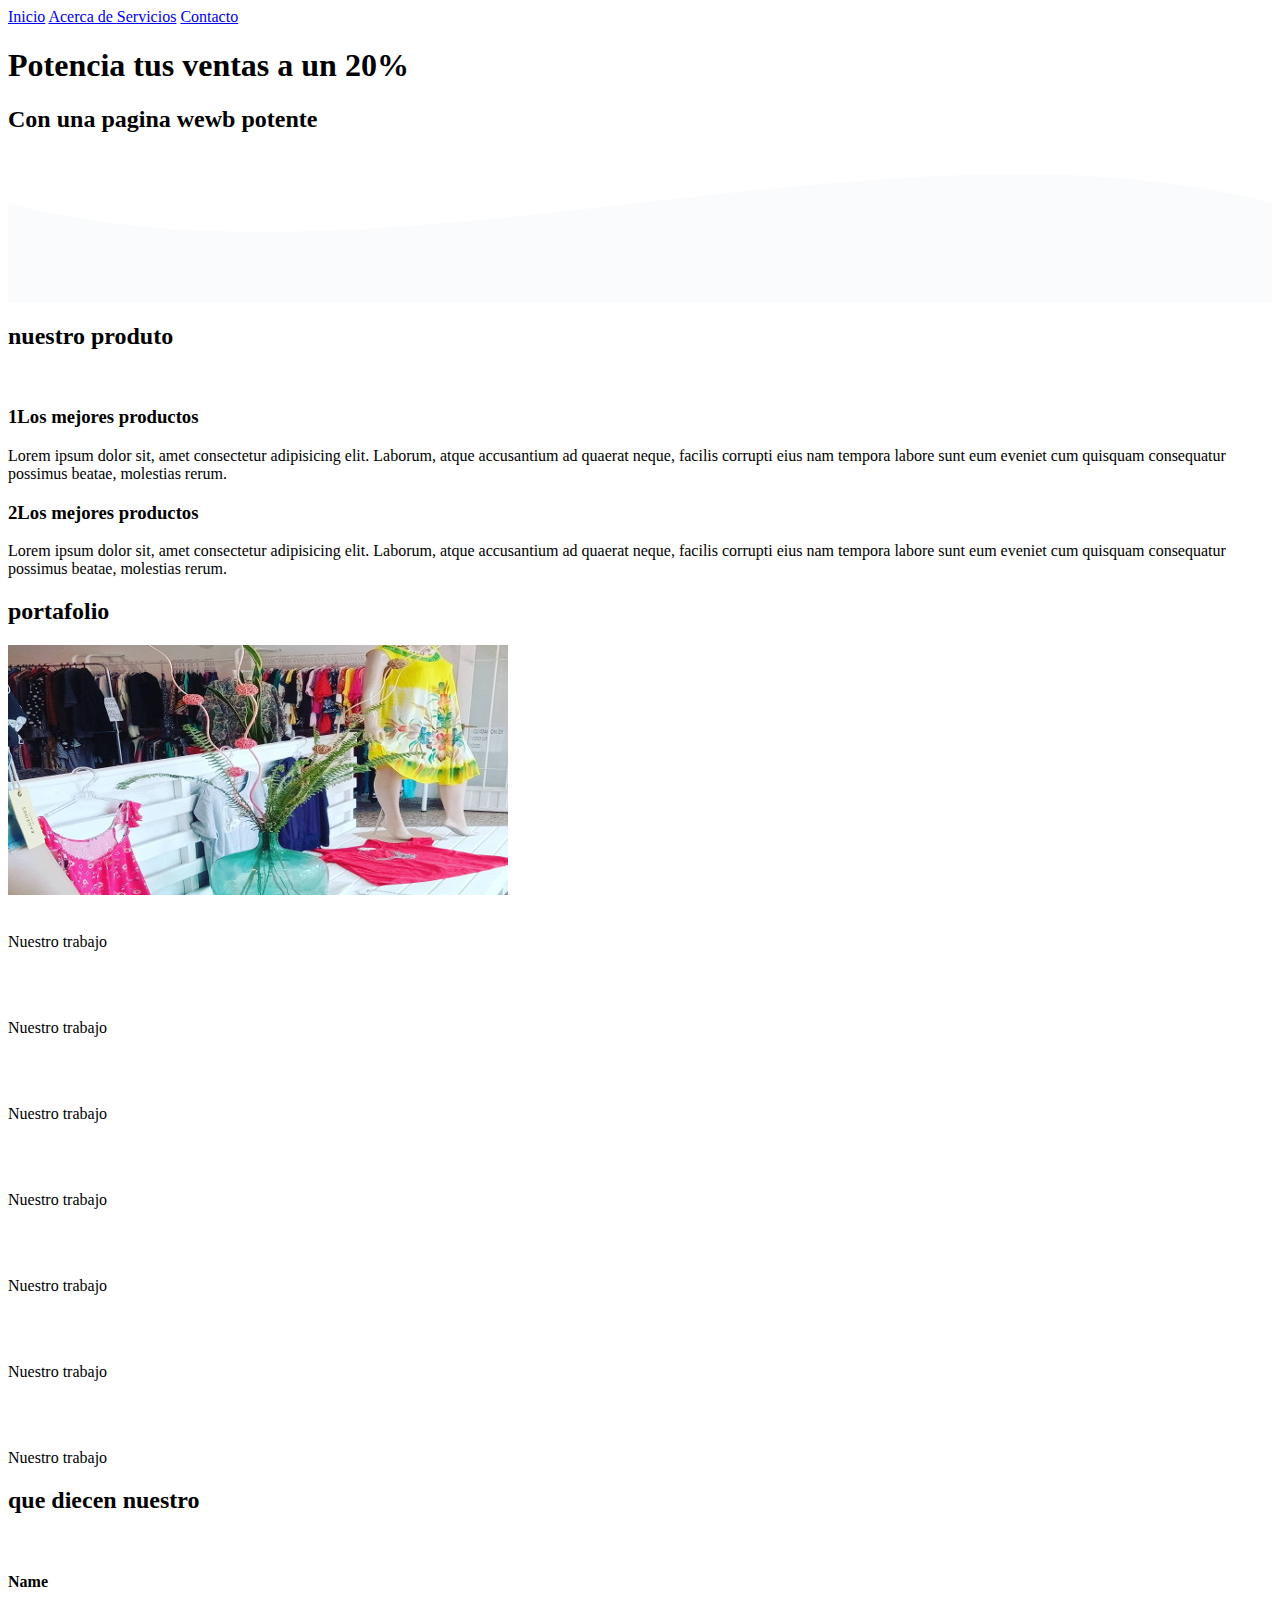
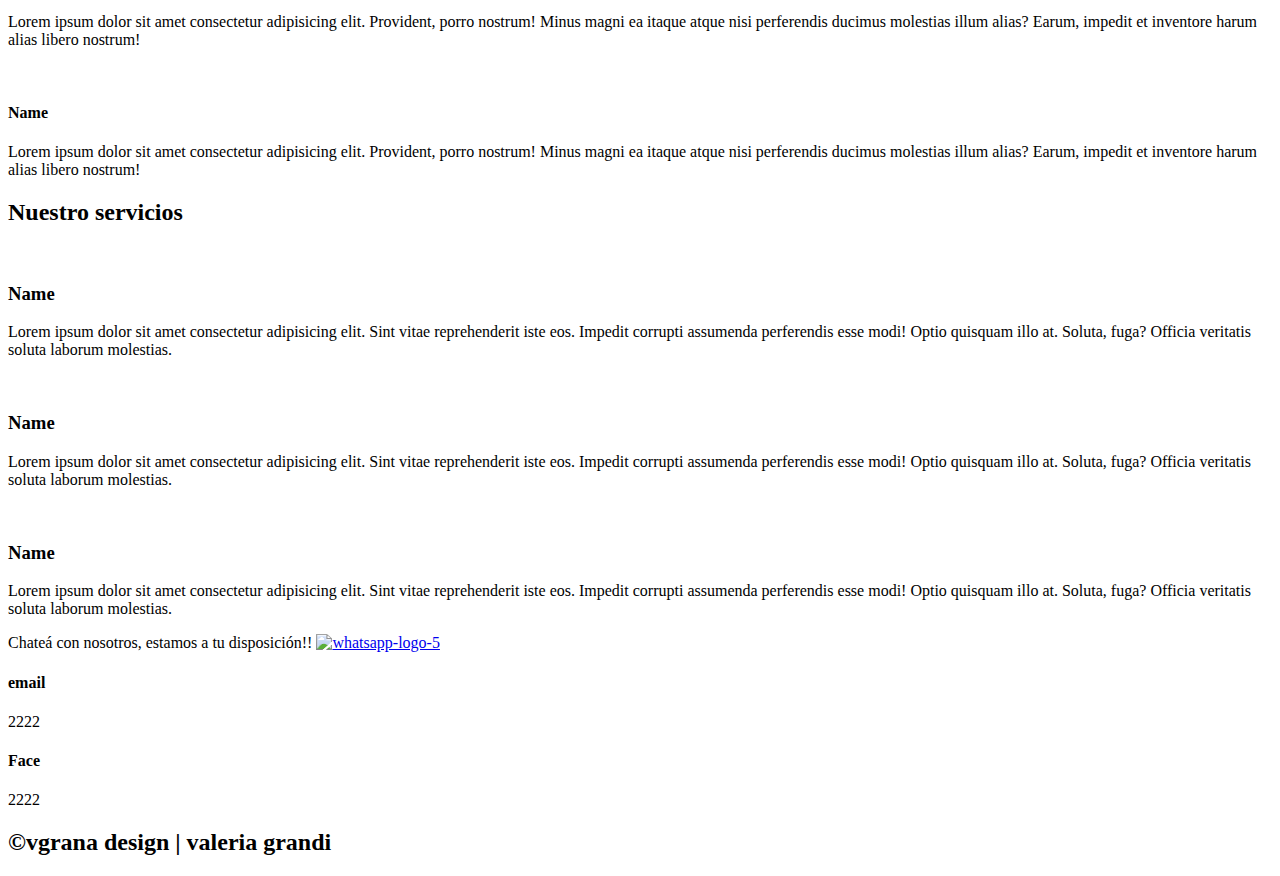
==== src/public/index.html @ 934e69aa "vamos probando" ====
<!DOCTYPE html>
<html lang="es">
<head>
    <meta charset="UTF-8">
    <meta name="viewport" content="width=device-width, initial-scale=1.0">
    <meta http-equiv="X-UA-Compatible" content="ie=edge">
    <link rel="preconnect" href="https://fonts.gstatic.com"> 
    <link href="https://fonts.googleapis.com/css2?family=Open+Sans:ital@1&display=swap" rel="stylesheet">
    <link rel="stylesheet" href="/estilos.scss">
    <link rel="shortcut icon" href="imagen para la pestaña" type="image/x-icon">
    <title>Tienda ellas y nosotras</title>
</head>
<body>
    <header>
        <nav>
            <a href="#">Inicio</a>
            <a href="#">Acerca de </a>
            <a href="#">Servicios</a>
            <a href="#">Contacto</a>
        </nav>
        <section class="textos-header">
            <h1>Potencia tus ventas a un 20%</h1>
            <h2>Con una pagina wewb potente</h2>

        </section>
        <div class="wave">
            <div style="height: 150px; overflow: hidden;" ><svg viewBox="0 0 500 150" preserveAspectRatio="none" style="height: 100%; width: 100%;"><path d="M0.00,49.98 C149.99,150.00 349.20,-49.98 500.00,49.98 L500.00,150.00 L0.00,150.00 Z" style="stroke: none; fill: #eaeef13a;"></path></svg></div>
        </div>

        </div>
    </header>
    <main>
        <section class="contenedor-sobre-nosotros">
            <h2 class="titulo">nuestro produto</h2>
            <div class="contenedor-sobre-nosotros">
                <img src="img/ilustracion2.svg" alt="" class="imagen-about-us">
                <div class="contenidos-textos">
                    <h3><span>1</span>Los mejores productos</h3>
                    <p>Lorem ipsum dolor sit, amet consectetur adipisicing elit. Laborum, atque accusantium ad quaerat neque, facilis corrupti eius nam tempora labore sunt eum eveniet cum quisquam consequatur possimus beatae, molestias rerum.</p>
                    <h3><span>2</span>Los mejores productos</h3>
                    <p>Lorem ipsum dolor sit, amet consectetur adipisicing elit. Laborum, atque accusantium ad quaerat neque, facilis corrupti eius nam tempora labore sunt eum eveniet cum quisquam consequatur possimus beatae, molestias rerum.</p>
                </div>
            </div>
        </section>
        <section class="portfolio">
            <div class="contenedor">
                <h2 class="titulo">portafolio</h2>
                <div class="div galeria-port">
                    <div class="imagen-port">
                        <img src="/../img/portada1.jpg" alt="">
                        <div class="hover-galeria">
                            <img src="img/icono1.jpg" alt="">
                            <p>Nuestro trabajo</p>
                        </div>
                    </div>
                    <div class="imagen-port">
                        <img src="img/portada2.jpg" alt="">
                        <div class="hover-galeria">
                            <img src="img/icono1.jpg" alt="">
                            <p>Nuestro trabajo</p>
                        </div>
                    </div>
                    <div class="imagen-port">
                        <img src="img/portada3.jpg" alt="">
                        <div class="hover-galeria">
                            <img src="img/icono1.jpg" alt="">
                            <p>Nuestro trabajo</p>
                        </div>
                    </div>
                    <div class="imagen-port">
                        <img src="img/portada4.jpg" alt="">
                        <div class="hover-galeria">
                            <img src="img/icono1.jpg" alt="">
                            <p>Nuestro trabajo</p>
                        </div>
                    </div>
                    <div class="imagen-port">
                        <img src="img/portada5.jpg" alt="">
                        <div class="hover-galeria">
                            <img src="img/icono1.jpg" alt="">
                            <p>Nuestro trabajo</p>
                        </div>
                    </div>
                    <div class="imagen-port">
                        <img src="img/portada6.jpg" alt="">
                        <div class="hover-galeria">
                            <img src="img/icono1.jpg" alt="">
                            <p>Nuestro trabajo</p>
                        </div>
                    </div>
                    <div class="imagen-port">
                        <img src="img/portada2.jpg" alt="">
                        <div class="hover-galeria">
                            <img src="img/icono1.jpg" alt="">
                            <p>Nuestro trabajo</p>
                        </div>
                    </div>
                    
                </div>
            </div>
        </section>
        <section class="contenedor">
            <h2 class="titulo">que diecen nuestro</h2>
            <div class="cards">
                <div class="card">
                    <img src="img/face1.jpg" alt="">
                    <h4>Name</h4>
                    <div class="conetenido-texto-card">
                        <p>Lorem ipsum dolor sit amet consectetur adipisicing elit. Provident, porro nostrum! Minus magni ea itaque atque nisi perferendis ducimus molestias illum alias? Earum, impedit et inventore harum alias libero nostrum!</p>
                    </div>
                </div>
                <div class="card">
                    <img src="img/face2.jpg" alt="">
                    <h4>Name</h4>
                    <div class="conetenido-texto-card">
                        <p>Lorem ipsum dolor sit amet consectetur adipisicing elit. Provident, porro nostrum! Minus magni ea itaque atque nisi perferendis ducimus molestias illum alias? Earum, impedit et inventore harum alias libero nostrum!</p>
                    </div>
                </div>
            </div>
        </section>
        <section class="about-service">
            <div class="contenedor">
                <h2 class="titulo">Nuestro servicios</h2>
                <div class="servicio-cont">
                    <div class="servicio-ind">
                        <img src="img/ilustracion1.jpg" alt="">
                        <h3>Name</h3>
                        <p>Lorem ipsum dolor sit amet consectetur adipisicing elit. Sint vitae reprehenderit iste eos. Impedit corrupti assumenda perferendis esse modi! Optio quisquam illo at. Soluta, fuga? Officia veritatis soluta laborum molestias.</p>
                    </div>
                    <div class="servicio-ind">
                            <img src="img/ilustracion2.jpg" alt="">
                            <h3>Name</h3>
                            <p>Lorem ipsum dolor sit amet consectetur adipisicing elit. Sint vitae reprehenderit iste eos. Impedit corrupti assumenda perferendis esse modi! Optio quisquam illo at. Soluta, fuga? Officia veritatis soluta laborum molestias.</p>
                    </div>
                    <div class="servicio-ind">
                            <img src="img/ilustracion3.jpg" alt="">
                            <h3>Name</h3>
                            <p>Lorem ipsum dolor sit amet consectetur adipisicing elit. Sint vitae reprehenderit iste eos. Impedit corrupti assumenda perferendis esse modi! Optio quisquam illo at. Soluta, fuga? Officia veritatis soluta laborum molestias.</p>
                    </div>
                </div>
        </div>
        </section>
    </main>
    <footer>
        <div class="contenedor-footer">
            <div class="content-foo">
                <!-- <h4>Fhone</h4>
                <p>2222</p> -->
               
                        <p class="black-text">
                          Chate&aacute; con nosotros, estamos a tu disposici&oacute;n!!
                          <a
                            target="_blank"
                            href="https://api.whatsapp.com/send?phone=[54][2478420091]&text=Hola!,%20necesito%20precio%20de%20una%20prenda"
                          >
                            <img
                              src="https://logodownload.org/wp-content/uploads/2015/04/whatsapp-logo-5.png"
                              alt="whatsapp-logo-5"
                            />
                          </a>
                        </p>
                      </div>

            
            <div class="content-foo">
                <h4>email</h4>
                <p>2222</p>
            </div>
            <div class="content-foo">
                <h4>Face</h4>
                <p>2222</p>
            </div>
        </div>
        <h2 class="titulo-final">&copy;vgrana design | valeria grandi</h2>
    </footer>
</body>
</html>
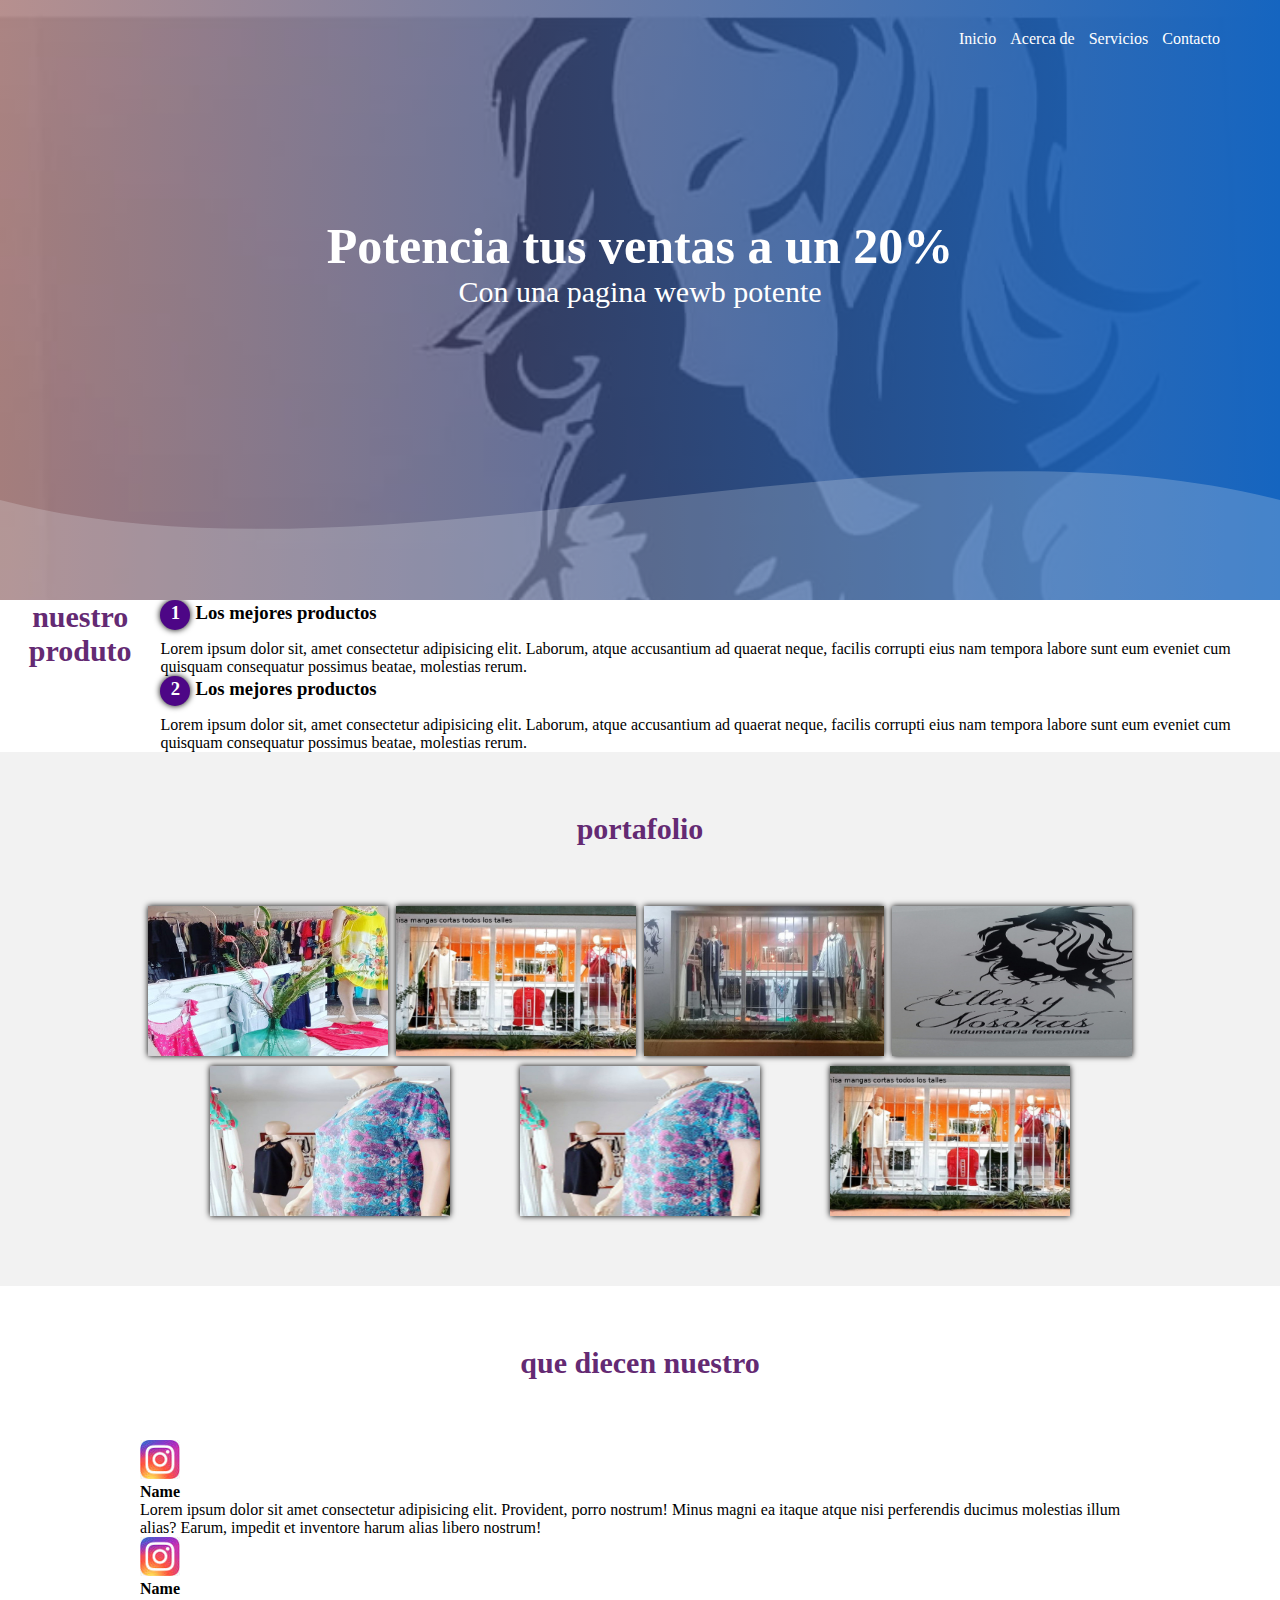
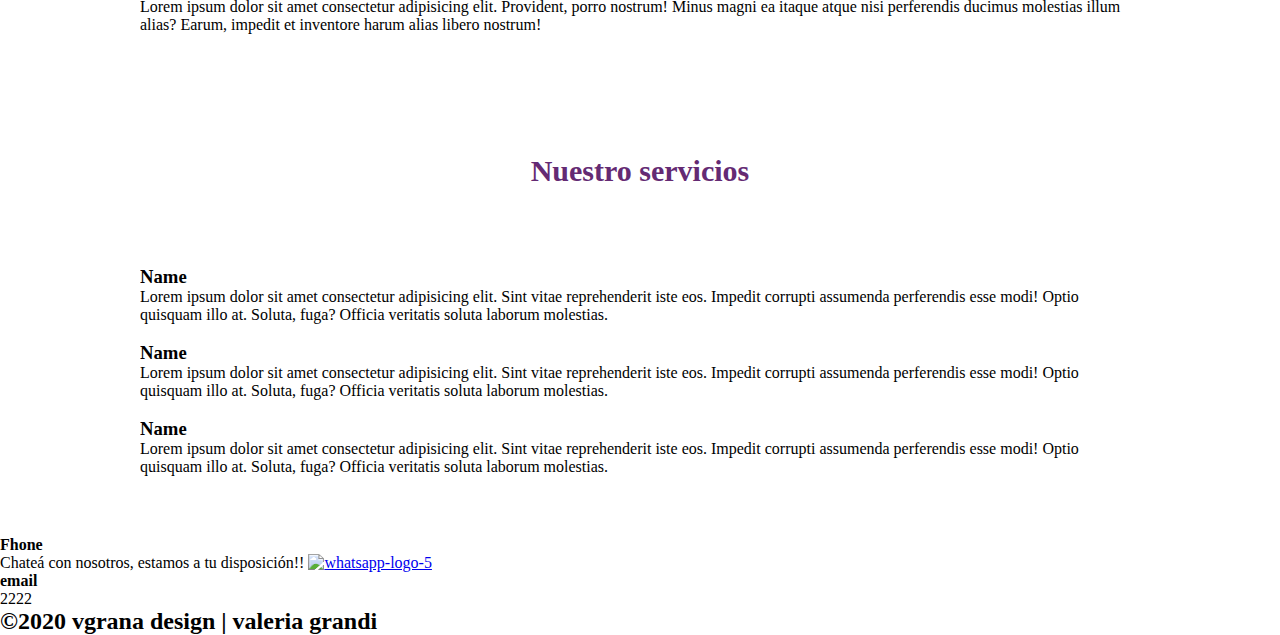
==== commit 4d39e9c1: "agregando imagen" ====
--- a/src/public/index.html
+++ b/src/public/index.html
@@ -6,7 +6,7 @@
     <meta http-equiv="X-UA-Compatible" content="ie=edge">
     <link rel="preconnect" href="https://fonts.gstatic.com"> 
     <link href="https://fonts.googleapis.com/css2?family=Open+Sans:ital@1&display=swap" rel="stylesheet">
-    <link rel="stylesheet" href="/estilos.scss">
+    <link rel="stylesheet" href="estilos.css">
     <link rel="shortcut icon" href="imagen para la pestaña" type="image/x-icon">
     <title>Tienda ellas y nosotras</title>
 </head>
@@ -21,7 +21,9 @@
         <section class="textos-header">
             <h1>Potencia tus ventas a un 20%</h1>
             <h2>Con una pagina wewb potente</h2>
-
+            <div>
+    
+    </div>
         </section>
         <div class="wave">
             <div style="height: 150px; overflow: hidden;" ><svg viewBox="0 0 500 150" preserveAspectRatio="none" style="height: 100%; width: 100%;"><path d="M0.00,49.98 C149.99,150.00 349.20,-49.98 500.00,49.98 L500.00,150.00 L0.00,150.00 Z" style="stroke: none; fill: #eaeef13a;"></path></svg></div>
@@ -33,8 +35,8 @@
         <section class="contenedor-sobre-nosotros">
             <h2 class="titulo">nuestro produto</h2>
             <div class="contenedor-sobre-nosotros">
-                <img src="img/ilustracion2.svg" alt="" class="imagen-about-us">
-                <div class="contenidos-textos">
+                <!-- <img src="../../img/icono1.jpg" alt="" class="imagen-about-us"> -->
+                <div class="contenido-textos">
                     <h3><span>1</span>Los mejores productos</h3>
                     <p>Lorem ipsum dolor sit, amet consectetur adipisicing elit. Laborum, atque accusantium ad quaerat neque, facilis corrupti eius nam tempora labore sunt eum eveniet cum quisquam consequatur possimus beatae, molestias rerum.</p>
                     <h3><span>2</span>Los mejores productos</h3>
@@ -47,51 +49,51 @@
                 <h2 class="titulo">portafolio</h2>
                 <div class="div galeria-port">
                     <div class="imagen-port">
-                        <img src="/../img/portada1.jpg" alt="">
+                        <img src="../../img/portada1.jpg" alt="">
                         <div class="hover-galeria">
-                            <img src="img/icono1.jpg" alt="">
+                            <img src="../../img/icono1.jpg" alt="">
                             <p>Nuestro trabajo</p>
                         </div>
                     </div>
                     <div class="imagen-port">
-                        <img src="img/portada2.jpg" alt="">
+                        <img src="../../img/portada2.jpg" alt="">
                         <div class="hover-galeria">
-                            <img src="img/icono1.jpg" alt="">
+                            <img src="../../img/icono1.jpg" alt="">
                             <p>Nuestro trabajo</p>
                         </div>
                     </div>
                     <div class="imagen-port">
-                        <img src="img/portada3.jpg" alt="">
+                        <img src="../../img/portada3.jpg" alt="">
                         <div class="hover-galeria">
-                            <img src="img/icono1.jpg" alt="">
+                            <img src="../../img/icono1.jpg" alt="">
                             <p>Nuestro trabajo</p>
                         </div>
                     </div>
                     <div class="imagen-port">
-                        <img src="img/portada4.jpg" alt="">
+                        <img src="../../img/portada4.jpg" alt="">
                         <div class="hover-galeria">
-                            <img src="img/icono1.jpg" alt="">
+                            <img src="../../img/icono1.jpg" alt="">
                             <p>Nuestro trabajo</p>
                         </div>
                     </div>
                     <div class="imagen-port">
-                        <img src="img/portada5.jpg" alt="">
+                        <img src="../../img/portada5.jpg" alt="">
                         <div class="hover-galeria">
-                            <img src="img/icono1.jpg" alt="">
+                            <img src="../../img/icono1.jpg" alt="">
                             <p>Nuestro trabajo</p>
                         </div>
                     </div>
                     <div class="imagen-port">
-                        <img src="img/portada6.jpg" alt="">
+                        <img src="../../img/portada6.jpg" alt="">
                         <div class="hover-galeria">
-                            <img src="img/icono1.jpg" alt="">
+                            <img src="../../img/icono1.jpg" alt="">
                             <p>Nuestro trabajo</p>
                         </div>
                     </div>
                     <div class="imagen-port">
-                        <img src="img/portada2.jpg" alt="">
+                        <img src="../../img/portada2.jpg" alt="">
                         <div class="hover-galeria">
-                            <img src="img/icono1.jpg" alt="">
+                            <img src="../../img/icono1.jpg" alt="">
                             <p>Nuestro trabajo</p>
                         </div>
                     </div>
@@ -103,14 +105,14 @@
             <h2 class="titulo">que diecen nuestro</h2>
             <div class="cards">
                 <div class="card">
-                    <img src="img/face1.jpg" alt="">
+                    <img src="../../img/instagram.jpg" alt="">
                     <h4>Name</h4>
                     <div class="conetenido-texto-card">
                         <p>Lorem ipsum dolor sit amet consectetur adipisicing elit. Provident, porro nostrum! Minus magni ea itaque atque nisi perferendis ducimus molestias illum alias? Earum, impedit et inventore harum alias libero nostrum!</p>
                     </div>
                 </div>
                 <div class="card">
-                    <img src="img/face2.jpg" alt="">
+                    <img src="../../img/instagram.jpg" alt="">
                     <h4>Name</h4>
                     <div class="conetenido-texto-card">
                         <p>Lorem ipsum dolor sit amet consectetur adipisicing elit. Provident, porro nostrum! Minus magni ea itaque atque nisi perferendis ducimus molestias illum alias? Earum, impedit et inventore harum alias libero nostrum!</p>
@@ -144,8 +146,8 @@
     <footer>
         <div class="contenedor-footer">
             <div class="content-foo">
-                <!-- <h4>Fhone</h4>
-                <p>2222</p> -->
+                <h4>Fhone</h4> 
+               
                
                         <p class="black-text">
                           Chate&aacute; con nosotros, estamos a tu disposici&oacute;n!!
@@ -166,12 +168,9 @@
                 <h4>email</h4>
                 <p>2222</p>
             </div>
-            <div class="content-foo">
-                <h4>Face</h4>
-                <p>2222</p>
-            </div>
+            
         </div>
-        <h2 class="titulo-final">&copy;vgrana design | valeria grandi</h2>
+        <h2 class="titulo-final">&copy;2020 vgrana design | valeria grandi</h2>
     </footer>
 </body>
 </html>--- a/src/public/estilos.css
+++ b/src/public/estilos.css
@@ -0,0 +1,159 @@
+*{
+    margin:0;
+    padding:0;
+    box-sizing:border-box;
+}
+
+body{
+    font-family: 'open-sans';
+}
+.contenedor{
+    padding: 60px 0;
+    width: 90%;
+    max-width: 1000px;
+    margin: auto;
+    overflow: hidden;
+
+}
+.titulo{
+    color: #642a73;
+    font-size: 30px;
+    text-align: center;
+    margin-bottom: 60px;
+}
+/*header*/
+header {
+    width: 100%;
+    height: 600px;
+background: #b92b27; /* fallback for old browsers */
+  background: -webkit-linear-gradient(to right,  hsla(2, 65%, 30%, 0.404), hsla(212, 80%, 42%, 0.301)); /* Chrome 10-25, Safari 5.1-6 */
+  background: linear-gradient(to right,  hsla(2, 65%, 30%, 0.404), #1565c0),url(../../img/icono1.jpg); /* W3C, IE 10+/ Edge, Firefox 16+, Chrome 26+, Opera 12+, Safari 7+ */
+  background-attachment: fixed;
+  background-size: cover;
+  position: relative;
+}
+nav{
+    text-align: right;
+    padding: 30px 50px 0 0;
+}
+nav > a{
+    color:#fff;
+    font-weight: 300;
+    text-decoration: none;
+    margin-right: 10px;
+}
+nav > a:hover{
+    text-decoration: underline;
+}
+
+header .textos-header{
+    display: flex;
+    height: 430px;
+    width: 100%;
+    align-items: center;
+    justify-content: center;
+    flex-direction: column;
+    text-align: center;
+}
+
+.textos-header h1{
+    font-size: 50px;
+    color: #fff;
+}
+.textos-header h2{
+    font-size: 30px;
+    font-weight: 300;
+    color: #fff;
+}
+
+.wave{
+    position: absolute;
+    bottom: 0%;
+    width: 100%
+}
+
+/*about us*/
+.contenedor-sobre-nosotros{
+    display: flex;
+    justify-content: space-evenly;
+
+}
+.imagen-about-us{
+    width: 48%;
+}
+
+.sobre-nosotros .contenido-textos{
+    width: 48%;
+}
+.contenido-textos h3{
+    margin-bottom: 10px;
+}
+.contenido-textos h3 span{
+    background: #4d0686;
+    color: #fff;
+    border-radius: 50%;
+    display: inline-block;
+    text-align: center;
+    width: 30px;
+    height: 30px;
+    padding: 2px;
+    box-shadow: 0 0 6px 0 rgba(0, 0, 0, 5);
+    margin-right: 5px;
+}
+
+.contendido-textos p{
+    padding: 0px 0px 30px 15px;
+    font-weight: 300;
+    text-align: justify;
+}
+
+/*galeria*/
+.portfolio {
+    background:#f2f2f2;
+}
+.galeria-port{
+    display: flex;
+    justify-content: space-evenly;
+    flex-wrap: wrap;
+}
+.imagen-port{
+    width: 24%;
+    margin-bottom: 10px;
+    height: 150px;
+    overflow: hidden;   
+    position: relative;
+    cursor: pointer;
+    box-shadow: 0 0 6px 0 rgba(0, 0, 0, 5);
+}
+.imagen-port > img{
+    width: 100%;
+    height: 100%;
+    object-fit: cover;
+    display: block;
+
+}
+
+.hover-galeria{
+    position: absolute;
+    width: 100%;
+    height: 100%;
+    top: 0;
+    transform: scale(0);
+    background: hsla(273, 91%, 27%,0.7);
+    transition: transform .5s;
+    display: flex;
+    justify-content: center;
+    align-items: center;
+    flex-direction: column;
+}
+
+.hover-galeria img{
+    width: 50px;
+}
+.hover-galeria p{
+    color: #fff
+}
+
+.imagen-port:hover .hover-galeria{
+    transform: scale(1);
+}